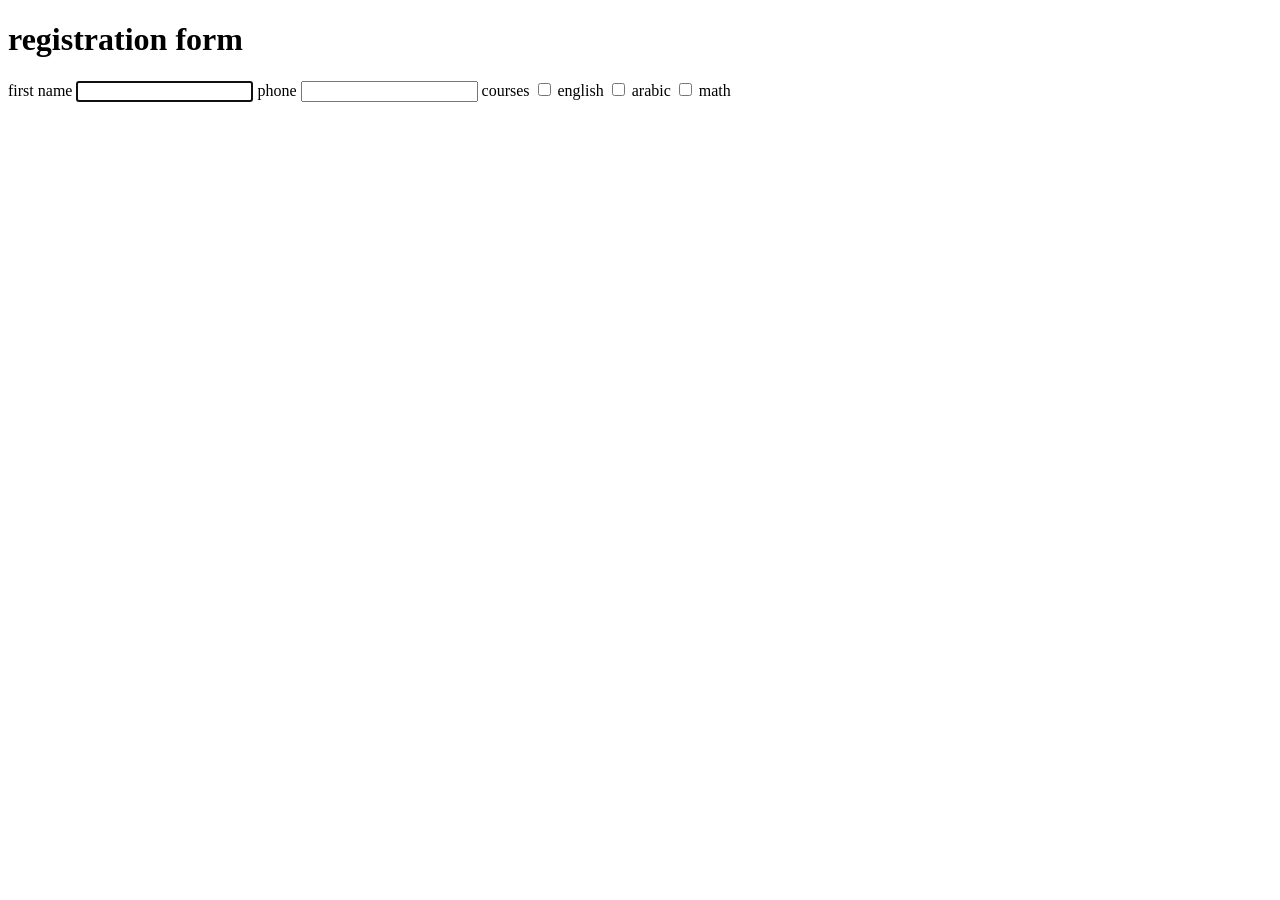
==== html/task1/form html/index.html @ cec5f820 "norhan ibrahem" ====
<!DOCTYPE html>
<html lang="en">
<head>
    <meta charset="UTF-8">
    <meta name="viewport" content="width=device-width, initial-scale=1.0">
    <title>Document</title>
</head>
<body>
    <h1>registration form</h1>
    <form method="post">
        <label for="userName">first name</label>
        <input type="text" name="username" id="userName" autofocus>

        <label for="phoneNumber">phone</label>
        <input type="text" maxlength="11" pattern="{010-011-012}" name="phonenumber" id="phoneNumber">

        <label>courses</label>
        <input type="checkbox" name="en"> <label>english</label>
        <input type="checkbox" name="ar"> <label>arabic</label>
        <input type="checkbox" name="mat"> <label>math</label>

    </form>
</body>
</html>
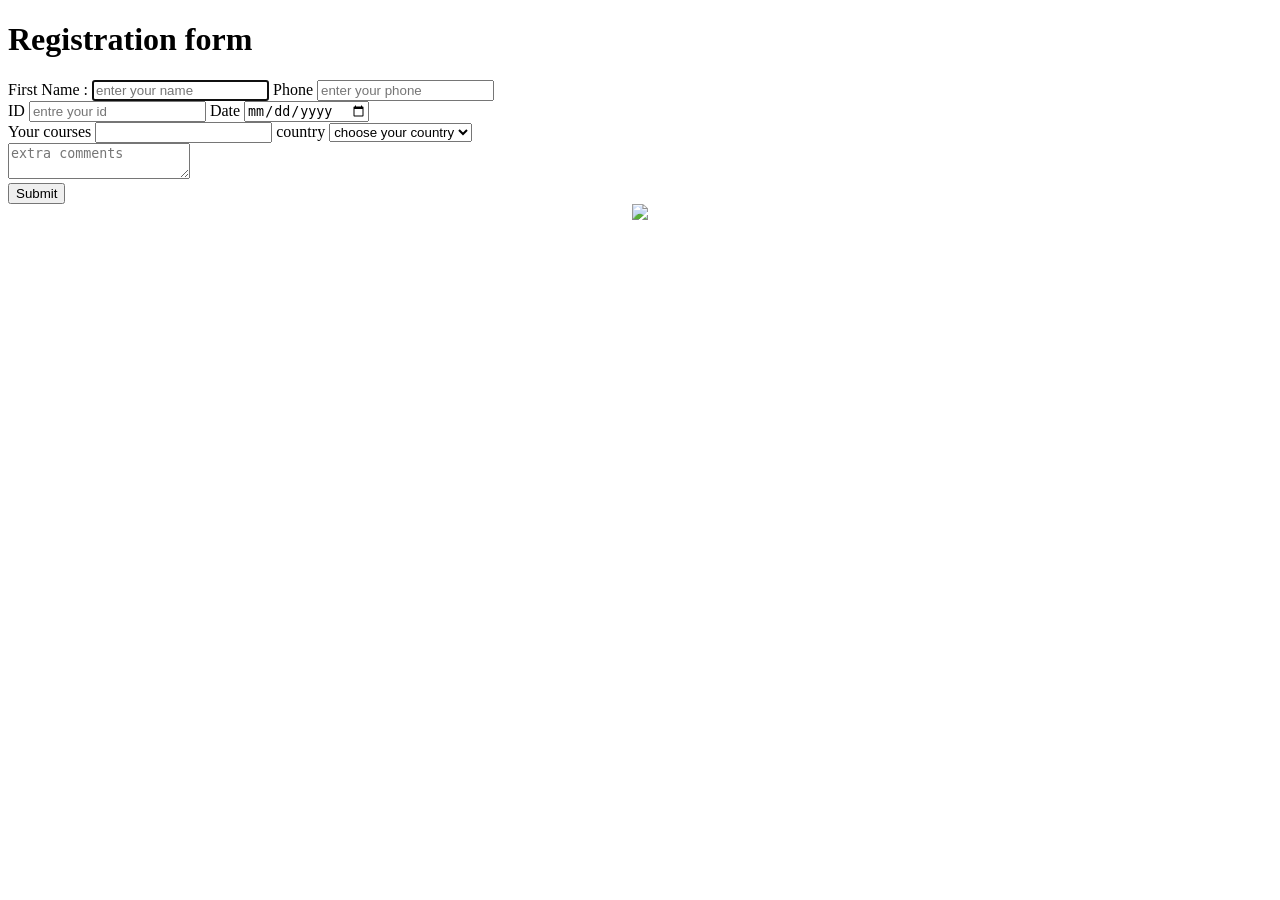
==== commit ef5109d0: "edit in task 1" ====
--- a/html/task1/form html/index.html
+++ b/html/task1/form html/index.html
@@ -3,22 +3,61 @@
 <head>
     <meta charset="UTF-8">
     <meta name="viewport" content="width=device-width, initial-scale=1.0">
-    <title>Document</title>
+    <title>online courses</title>
 </head>
 <body>
-    <h1>registration form</h1>
-    <form method="post">
-        <label for="userName">first name</label>
-        <input type="text" name="username" id="userName" autofocus>
+    <h1>Registration form</h1>
+    <form method="post" autocomplete="off">
+        <label for="userName">First Name :</label>
+        <input type="text" name="userName" id="userName" autofocus required placeholder="enter your name">
 
-        <label for="phoneNumber">phone</label>
-        <input type="text" maxlength="11" pattern="{010-011-012}" name="phonenumber" id="phoneNumber">
+        <label for="phoneNumber">Phone</label>
+        <input type="text" maxlength="11" pattern="{010-011-012}" name="phoneNumber" id="phoneNumber" placeholder="enter your phone">
 
-        <label>courses</label>
-        <input type="checkbox" name="en"> <label>english</label>
-        <input type="checkbox" name="ar"> <label>arabic</label>
-        <input type="checkbox" name="mat"> <label>math</label>
+        <br>
+        <label for="idNo">ID</label>
+        <input type="text" pattern="{0-9}" name="idNo" maxlength="5" placeholder="entre your id">
 
+        <label>Date</label>
+        <input type="date">
+    
+        <div>
+            <label>Your courses</label>
+            <input list="chooseYourCourse" name="Courses">
+            <datalist id="chooseYourCourse">
+                <option value="english">
+                <option value="math">
+                <option value="arabic">
+            </datalist>
+            
+
+            <label for="studentCountry">country</label>
+            <select id="studentCountry" name="coun">
+                <option disabled selected>choose your country</option>
+                <option value="eg">egypt</option>
+                <option value="uk">united kingdom</option>
+                <option value="us">united states</option>
+                <option value="arg">argentin</option>
+        </select>
+        
+        <div> 
+            <textarea name="comment" placeholder="extra comments"></textarea>
+         </div>
+       
+        
+
+       
+        <div><input type="submit"> </div>
+       
+      <div style="text-align: center;">
+         <img src="D:\my_project\web-design-creativa-sep-norhan-ibrahem\html\task1\form html\img\download.png" width="1000" > 
+      </div>
+            
+
+       
+        
+          
+    
     </form>
 </body>
 </html>
